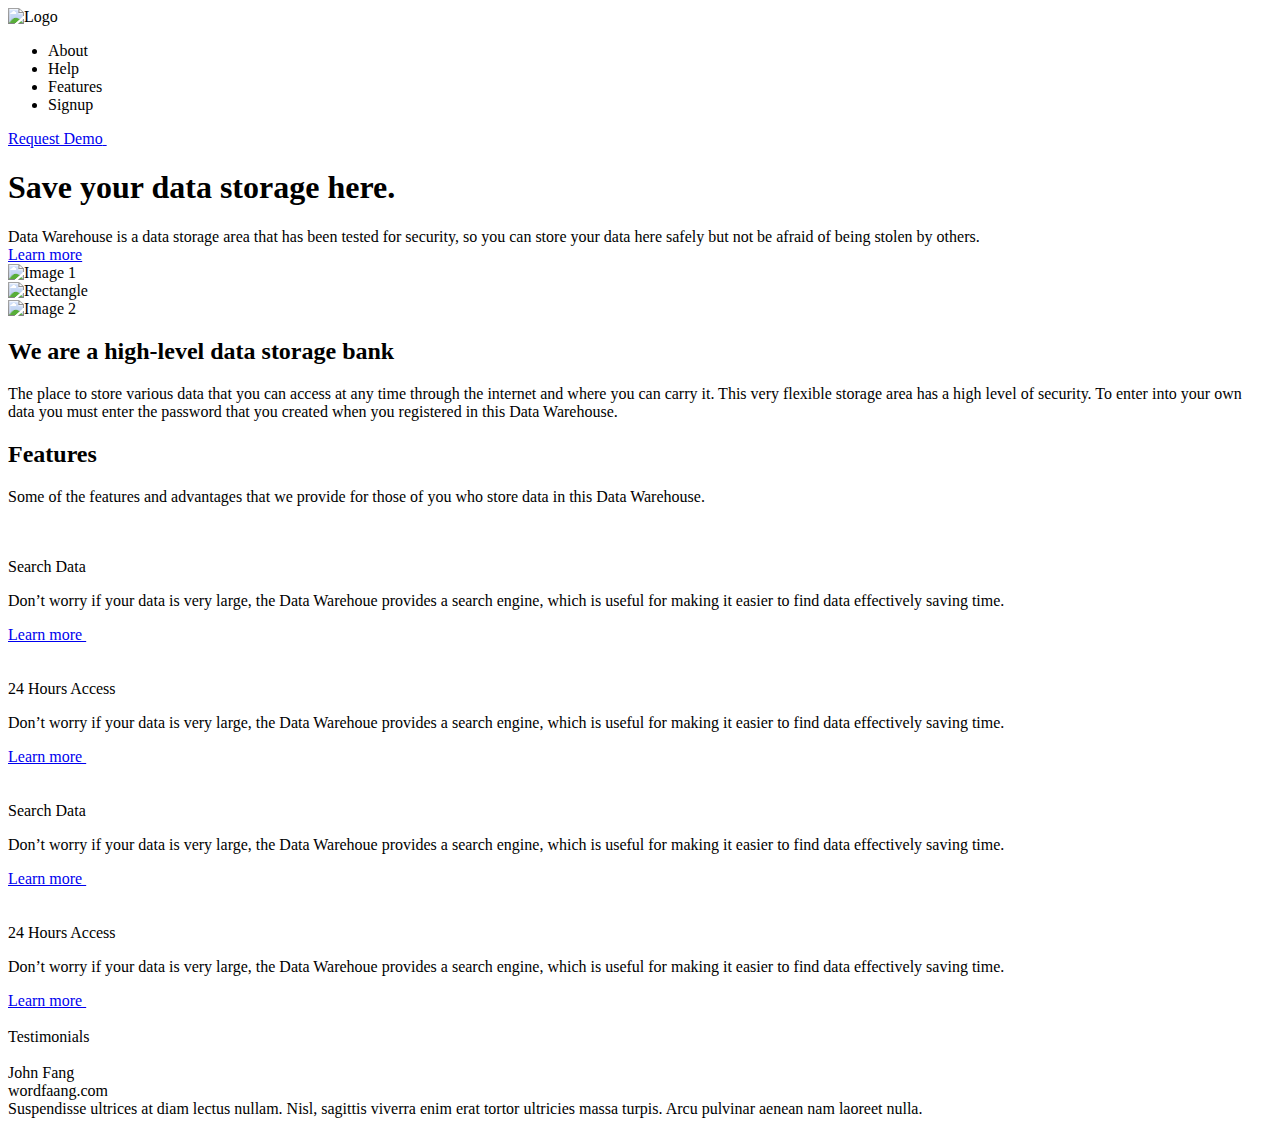
==== index.html @ 88a45e77 "Primeito card" ====
<!DOCTYPE html>
<html lang="pt-br">
   <head>
      <meta charset="UTF-8" />
      <meta name="viewport" content="width=device-width, user-scalable=0, initial-scale=1.0" />
      <link rel="stylesheet" href="/slabshot/styles/styles.css" />
      <title>Slabshot</title>
   </head>
   <body>
      <header>
         <div class="container">
            <div class="logo">
               <img src="/slabshot/assets/logo.svg" alt="Logo" />
            </div>
            <nav>
               <div class="menu">
                  <ul>
                     <li id="about">About</li>
                     <li>Help</li>
                     <li>Features</li>
                     <li>Signup</li>
                  </ul>
               </div>
            </nav>
            <div class="buttonDemo">
               <div class="buttonNav">
                  <a href="#"><span>Request Demo</span> <img src="/slabshot/images/icons/seta.svg" alt="" /></a>
               </div>
            </div>
         </div>
      </header>
      <main>
         <div class="container">
            <div class="column">
               <div id="title">
                  <h1>Save your data storage here.</h1>
               </div>
               <div id="sub-title">
                  Data Warehouse is a data storage area that has been tested for security, so you can store your data here safely but not be afraid of being stolen by others.
               </div>
               <div class="buttonLearnMore">
                  <a href="#"><span>Learn more</span> </a>
               </div>
            </div>
            <img src="/slabshot/images/image1.svg" alt="Image 1" />
         </div>
      </main>
      <section>
         <div class="container">
            <img id="rectangle" src="/slabshot/assets/rectangle.svg" alt="Rectangle" />
            <div class="storage">
               <img src="/slabshot/images/image2.svg" alt="Image 2" />
               <div class="column">
                  <div class="titleStorage">
                     <h2>We are a high-level data storage bank</h2>
                  </div>
                  <div class="textStorage">
                     The place to store various data that you can access at any time through the internet and where you can carry it. This very flexible storage area has a high level of security. To enter into your own data you must
                     enter the password that you created when you registered in this Data Warehouse.
                  </div>
               </div>
            </div>
         </div>
      </section>
      <section>
         <div class="container">
            <div class="features">
               <div class="column">
                  <div class="title-features">
                     <h2>Features</h2>
                  </div>
                  <div class="subtitle-features">
                     <p>Some of the features and advantages that we provide for those of you who store data in this Data Warehouse.</p>
                  </div>
               </div>
            </div>
         </div>
      </section>
      <section>
         <div class="container">
            <div class="block-top">
               <div class="blockOne">
                  <div class="rectangle">
                     <img src="/slabshot/assets/rectangle3.svg" alt="" />
                  </div>
                  <div class="img-block">
                     <img src="/slabshot/images/image3.svg" alt="" />
                  </div>
                  <div class="title-sub-block">
                     <div class="title-block">
                        Search Data
                     </div>
                     <div class="text-block">
                        <p>Don’t worry if your data is very large, the Data Warehoue provides a search engine, which is useful for making it easier to find data effectively saving time.</p>
                     </div>
                     <div class="lear-more-block">
                        <a href="/">
                        Learn more
                        <img src="/slabshot/images/icons/seta.svg" alt="" />
                        </a>
                     </div>
                  </div>
               </div>
               <div class="blockTwo">
                  <div class="rectangle">
                     <img src="/slabshot/assets/rectangle4.svg" alt="" />
                  </div>
                  <div class="img-block">
                     <img src="/slabshot/images/image4.svg" alt="" />
                  </div>
                  <div class="title-sub-block">
                     <div class="title-block">
                        24 Hours Access
                     </div>
                     <div class="text-block">
                        <p>Don’t worry if your data is very large, the Data Warehoue provides a search engine, which is useful for making it easier to find data effectively saving time.</p>
                     </div>
                     <div class="lear-more-block">
                        <a href="/">
                        Learn more
                        <img src="/slabshot/images/icons/seta.svg" alt="" />
                        </a>
                     </div>
                  </div>
               </div>
            </div>
         </div>
      </section>
      <section>
         <div class="container">
            <div class="botton-block">
               <div class="blockThree">
                  <div class="rectangle">
                     <img src="/slabshot/assets/rectangle5.svg" alt="" />
                  </div>
                  <div class="img-block">
                     <img src="/slabshot/images/image5.svg" alt="" />
                  </div>
                  <div class="title-sub-block">
                     <div class="title-block">
                        Search Data
                     </div>
                     <div class="text-block">
                        <p>Don’t worry if your data is very large, the Data Warehoue provides a search engine, which is useful for making it easier to find data effectively saving time.</p>
                     </div>
                     <div class="lear-more-block">
                        <a href="/">
                        Learn more
                        <img src="/slabshot/images/icons/seta.svg" alt="" />
                        </a>
                     </div>
                  </div>
               </div>
               <div class="blockFour">
                  <div class="rectangle">
                     <img src="/slabshot/assets/rectangle6.svg" alt="" />
                  </div>
                  <div class="img-block">
                     <img src="/slabshot/images/image6.svg" alt="" />
                  </div>
                  <div class="title-sub-block">
                     <div class="title-block">
                        24 Hours Access
                     </div>
                     <div class="text-block">
                        <p>Don’t worry if your data is very large, the Data Warehoue provides a search engine, which is useful for making it easier to find data effectively saving time.</p>
                     </div>
                     <div class="lear-more-block">
                        <a href="/">
                        Learn more
                        <img src="/slabshot/images/icons/seta.svg" alt="" />
                        </a>
                     </div>
                  </div>
               </div>
            </div>
         </div>
      </section>

    

      <section>
         <div class="container">
            <div class="testimonials">
            <img id="rectangle-testimonials" src="/slabshot/assets/rectangle7.svg" alt="" />

           
               <div class="title-testimonials">
                  Testimonials
               </div>

               <div class="card-main">
                 <div class="photo">
                  <img src="/slabshot/images/ellipse1.svg" alt="">
                 </div>


                  <div class="escritos">
                        <div class="title-card">
                           John Fang
                        </div>
                        <div class="info-card">
                           wordfaang.com
                        </div>
                        <div class="text-card">
                           Suspendisse ultrices at diam lectus nullam. Nisl, sagittis viverra enim erat tortor ultricies massa turpis. Arcu pulvinar aenean nam laoreet nulla.
                        </div>
                  </div>
               </div>

            </div>
         </div>
      </section>






   </body>
</html>
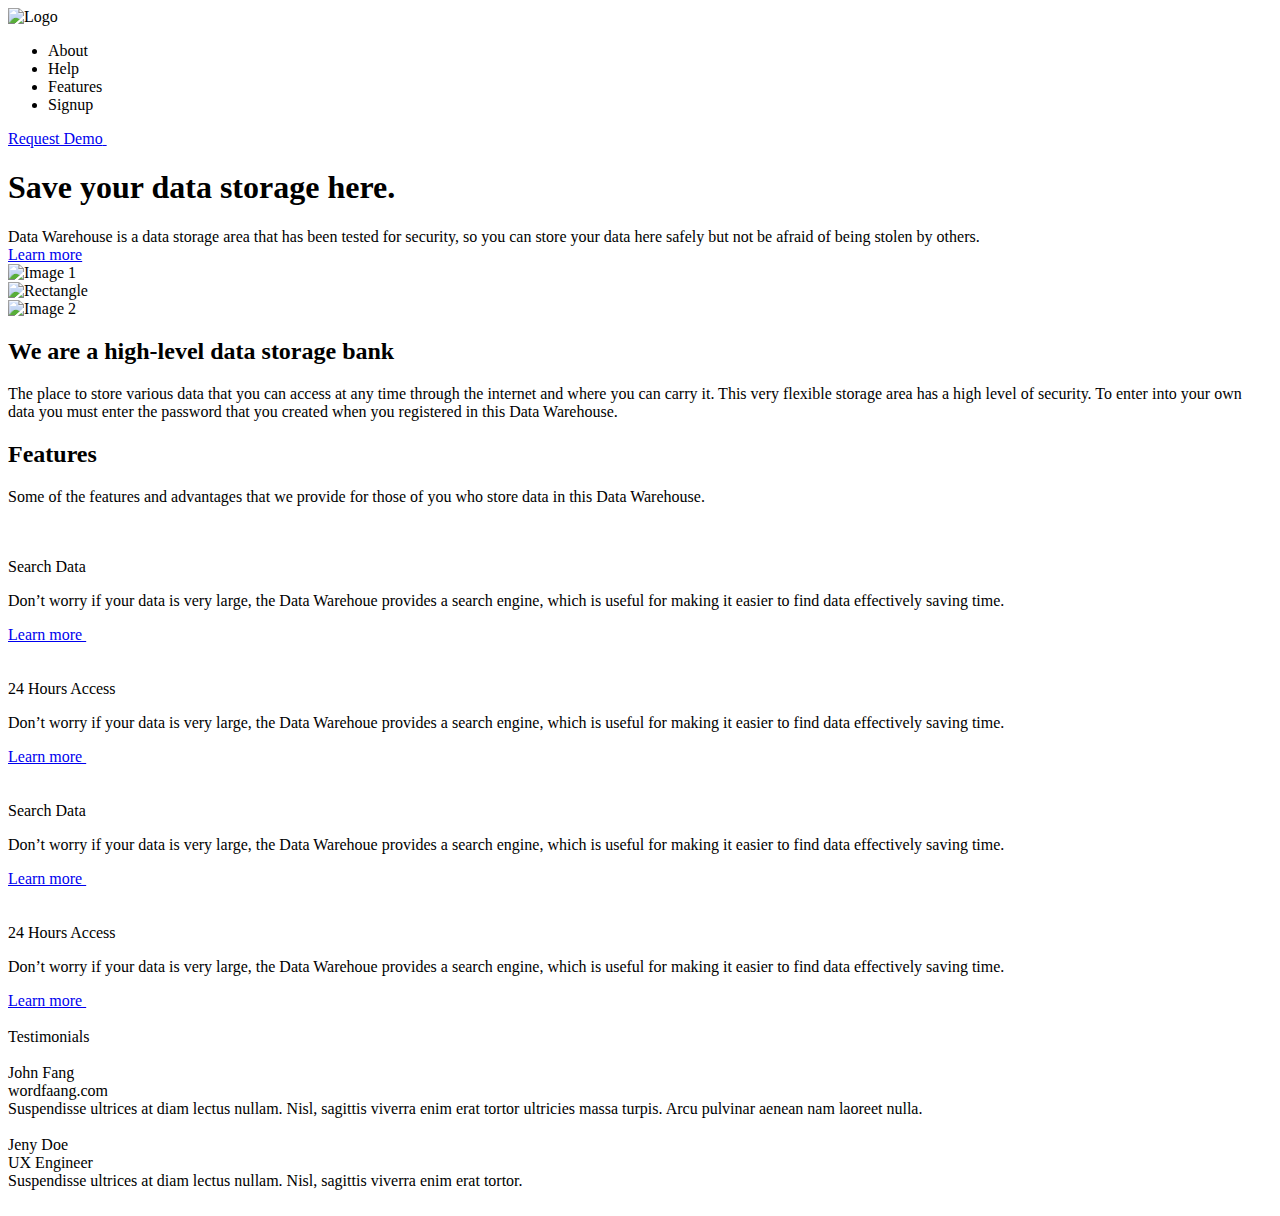
==== commit 0bbe05a2: "Tela Testemunhas" ====
--- a/index.html
+++ b/index.html
@@ -176,46 +176,50 @@
             </div>
          </div>
       </section>
-
-    
-
       <section>
          <div class="container">
             <div class="testimonials">
-            <img id="rectangle-testimonials" src="/slabshot/assets/rectangle7.svg" alt="" />
-
-           
+               <img id="rectangle-testimonials" src="/slabshot/assets/rectangle7.svg" alt="" />
                <div class="title-testimonials">
                   Testimonials
                </div>
-
                <div class="card-main">
-                 <div class="photo">
-                  <img src="/slabshot/images/ellipse1.svg" alt="">
-                 </div>
-
-
+                  <div class="photo">
+                     <img src="/slabshot/images/ellipse1.svg" alt="" />
+                  </div>
                   <div class="escritos">
-                        <div class="title-card">
-                           John Fang
-                        </div>
-                        <div class="info-card">
-                           wordfaang.com
-                        </div>
-                        <div class="text-card">
-                           Suspendisse ultrices at diam lectus nullam. Nisl, sagittis viverra enim erat tortor ultricies massa turpis. Arcu pulvinar aenean nam laoreet nulla.
-                        </div>
-                  </div>
-               </div>
-
-            </div>
-         </div>
-      </section>
-
-
-
-
-
-
+                     <div class="title-card">
+                        John Fang
+                     </div>
+                     <div class="info-card">
+                        wordfaang.com
+                     </div>
+                     <div class="text-card">
+                        Suspendisse ultrices at diam lectus nullam. Nisl, sagittis viverra enim erat tortor ultricies massa turpis. Arcu pulvinar aenean nam laoreet nulla.
+                     </div>
+                  </div>
+               </div>
+               <div class="card-no-main">
+                  <div class="photo">
+                     <img src="/slabshot/images/ellipse2.svg" alt="">
+                  </div>
+                  <div class="escritos">
+                     <div class="title-card">
+                        Jeny Doe
+                     </div>
+                     <div class="info-card">
+                        UX Engineer
+                     </div>
+                     <div class="text-card">
+                        Suspendisse ultrices at diam lectus nullam. Nisl, sagittis viverra enim erat tortor.
+                     </div>
+                  </div>
+               </div>
+               <div class="slide">
+                  <img src="/slabshot/assets/slide.svg" alt="">
+               </div>
+            </div>
+         </div>
+      </section>
    </body>
 </html>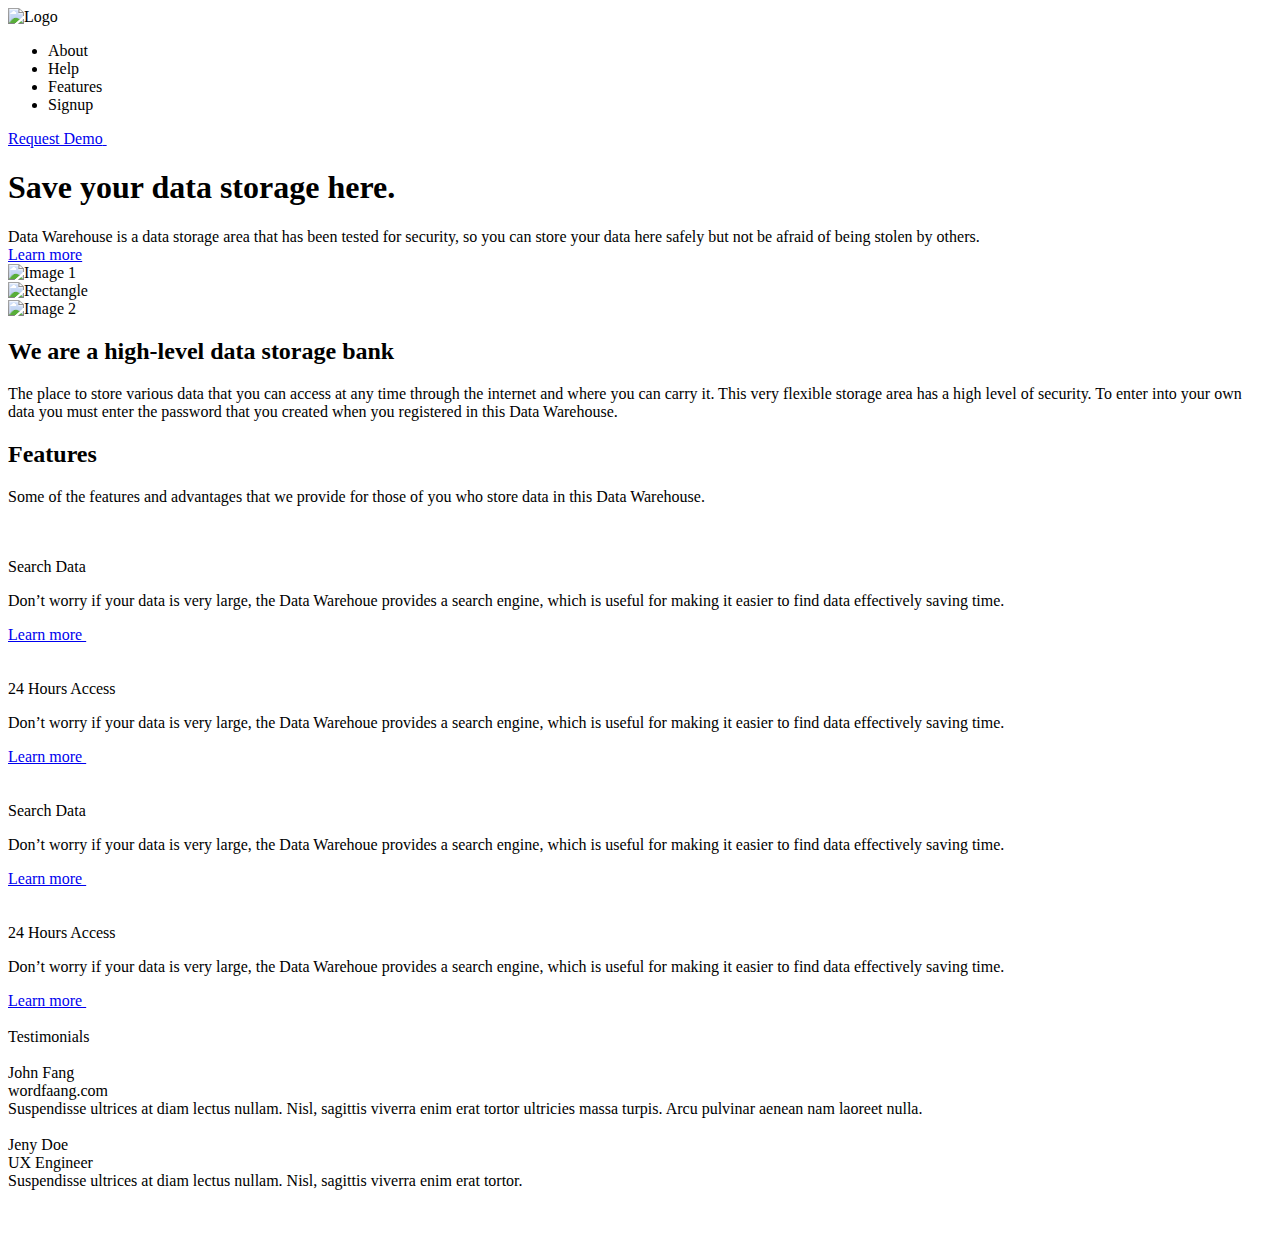
==== commit 777c8162: "Tela Testemunhas" ====
--- a/index.html
+++ b/index.html
@@ -218,6 +218,16 @@
                <div class="slide">
                   <img src="/slabshot/assets/slide.svg" alt="">
                </div>
+
+               <div class="setinhas">
+                  <div class="seta-contraria">
+                     <img src="/slabshot/images/icons/seta-invertida.svg" alt="">
+                     
+                  </div>
+                  <div class="setinha">
+                     <img src="/slabshot/images/icons/seta-branca.svg" alt="" >
+                  </div>
+               </div>
             </div>
          </div>
       </section>
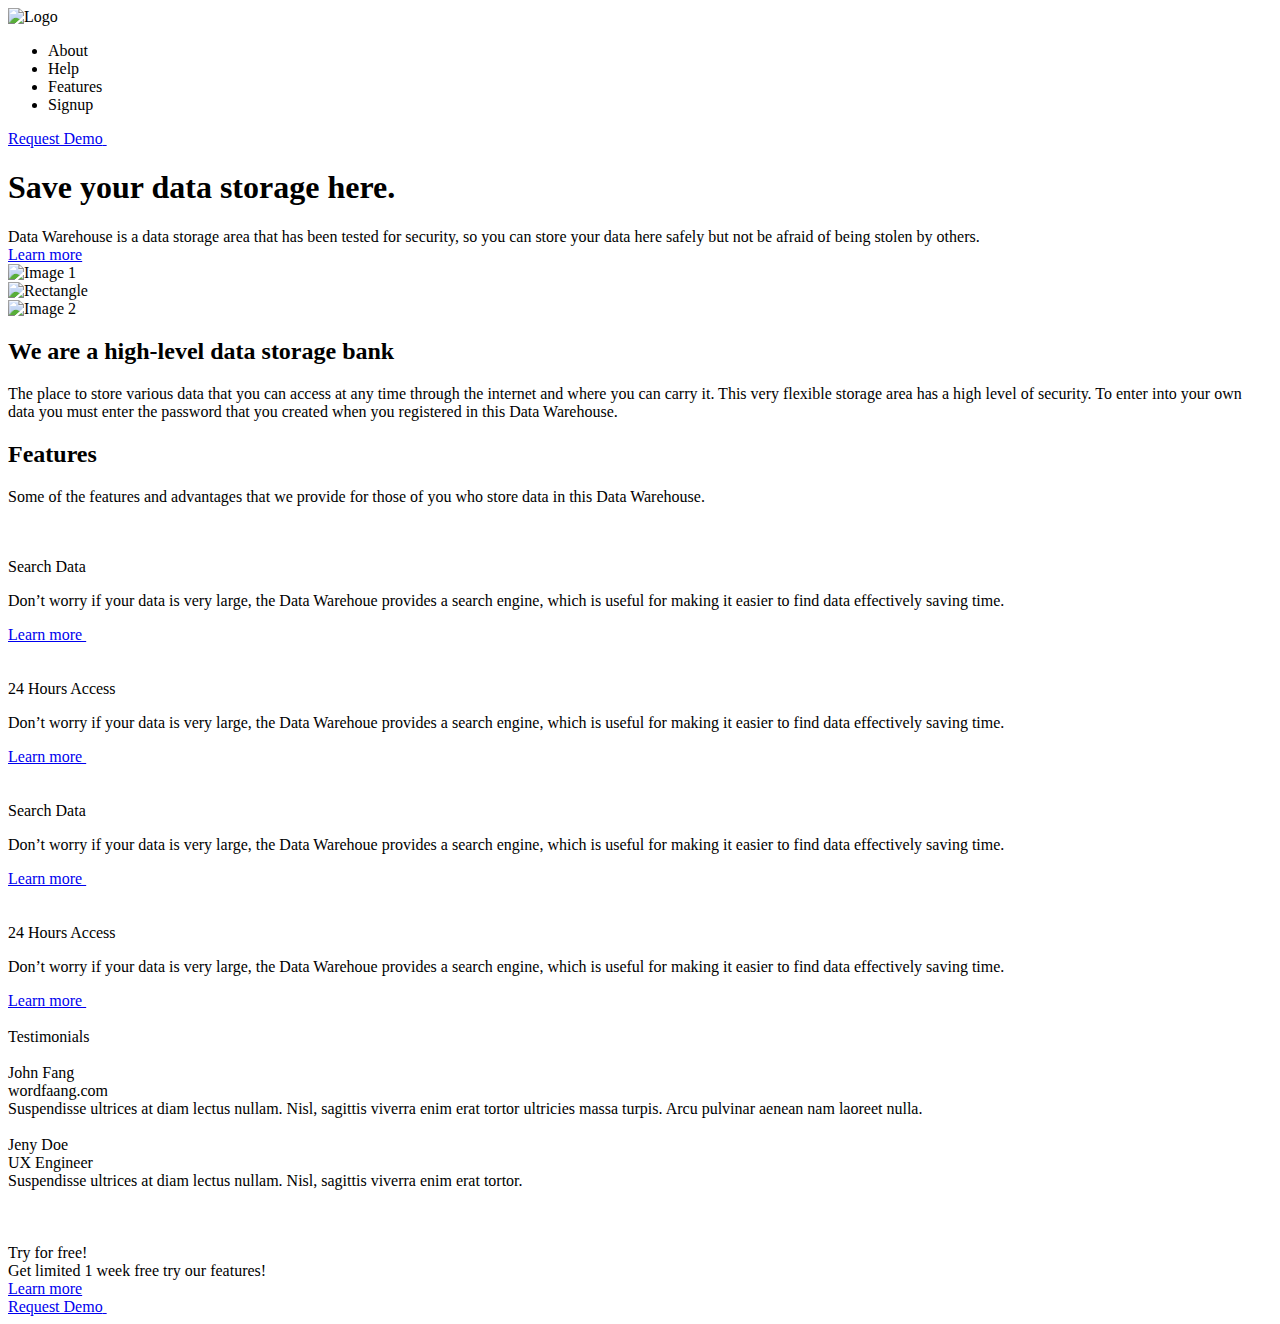
==== commit 346d7a19: "Footer" ====
--- a/index.html
+++ b/index.html
@@ -221,15 +221,52 @@
 
                <div class="setinhas">
                   <div class="seta-contraria">
-                     <img src="/slabshot/images/icons/seta-invertida.svg" alt="">
+                    <a href=""><img src="/slabshot/images/icons/seta-invertida.svg" alt=""></a> 
                      
                   </div>
                   <div class="setinha">
-                     <img src="/slabshot/images/icons/seta-branca.svg" alt="" >
-                  </div>
-               </div>
-            </div>
-         </div>
-      </section>
+                    <a href=""><img src="/slabshot/images/icons/seta-branca.svg" alt="" ></a> 
+                  </div>
+               </div>
+            </div>
+         </div>
+      </section>
+      <footer>
+         <section>
+            <div class="divisor">
+
+            </div>
+         </section>
+
+         <section>
+            <div class="container">
+              <div class="title-subtitle-footer">
+                 <div class="title-sub-footer">
+                  <div class="title-footer">
+                     Try for free!
+                  </div>
+                  <div class="subtitle-footer">
+                     Get limited 1 week free try our features!
+                  </div>
+                 </div>
+
+                  <div class="buttons-footer">
+                     <div class="buttonDemo">
+                        <div class="buttonLearnMoreFooter">
+                           <a href="#"><span>Learn more</span> </a>
+                        </div>
+                        
+                        <div class="buttonFooter">
+                           <a href="#"><span>Request Demo</span> <img src="/slabshot/images/icons/seta.svg" alt="" /></a>
+                        </div>
+                     
+
+                     
+                  </div>
+                  </div>
+              </div>
+            </div>
+         </section>
+      </footer>
    </body>
 </html>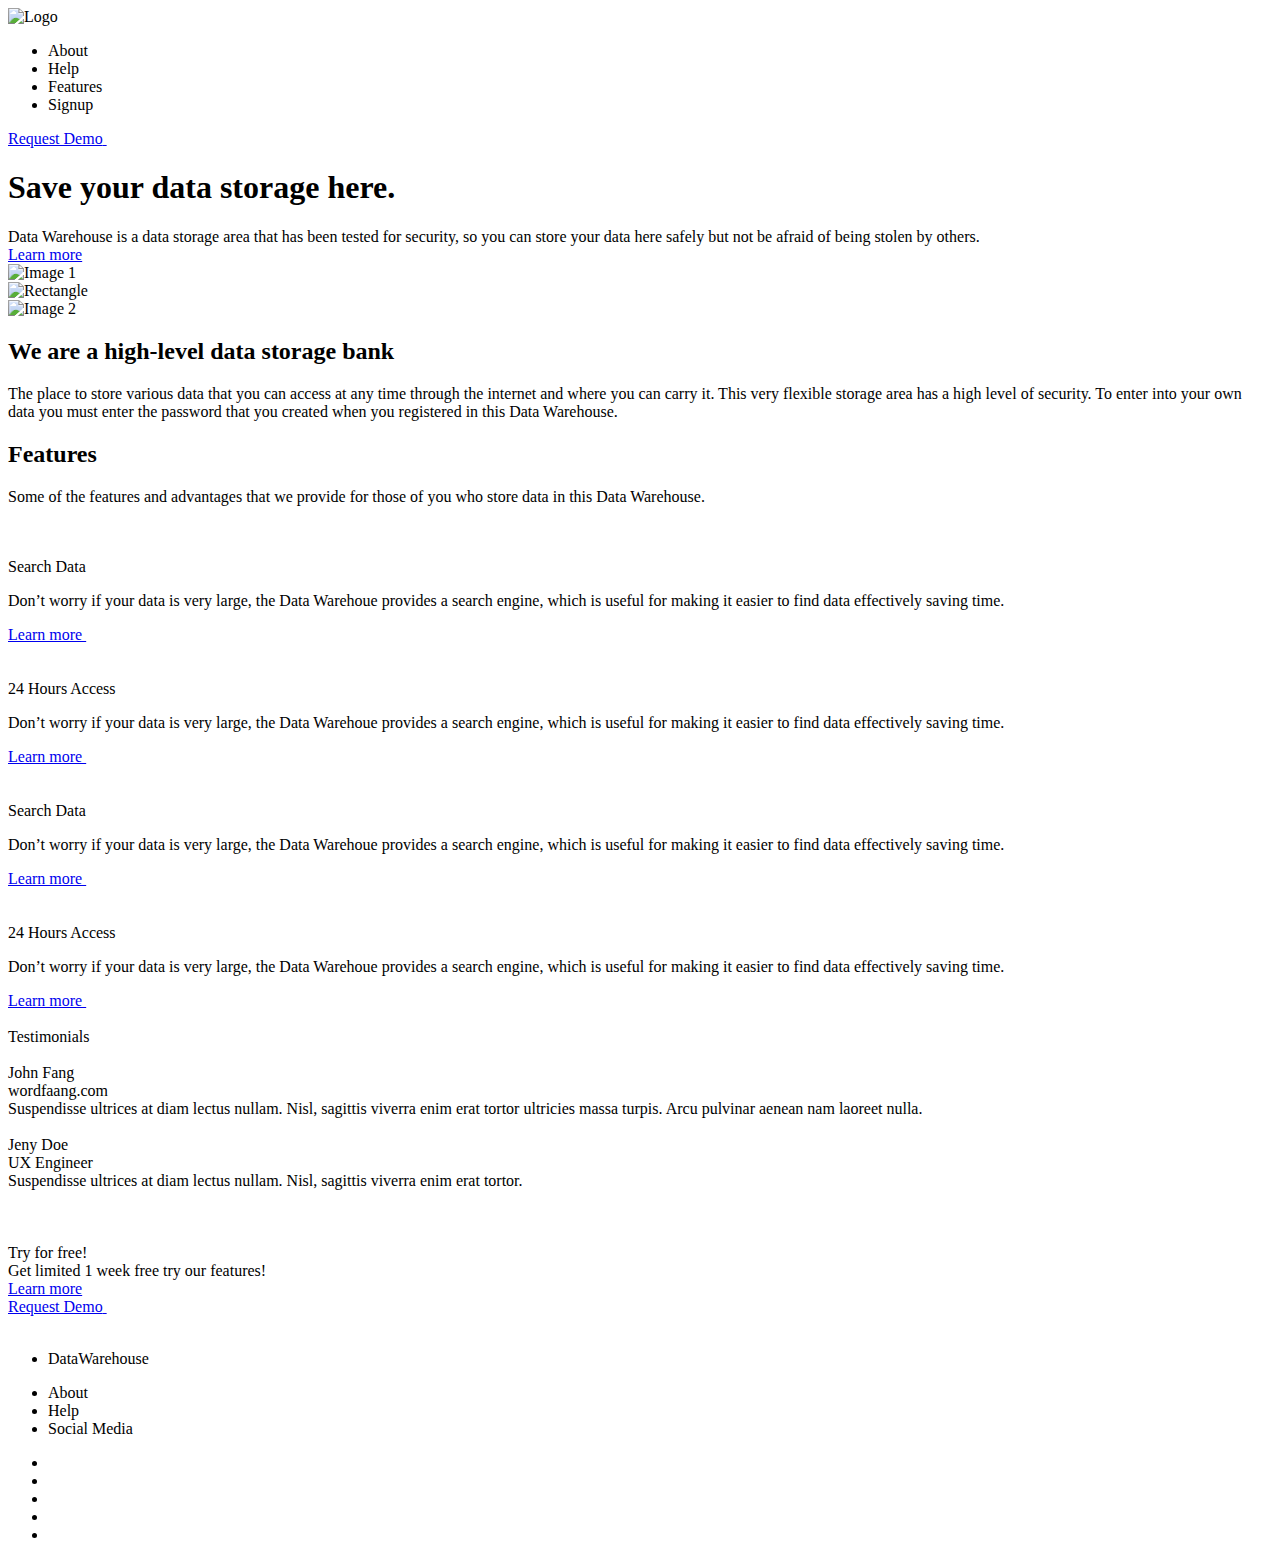
==== commit 380898ba: "Footer" ====
--- a/index.html
+++ b/index.html
@@ -262,11 +262,49 @@
                      
 
                      
-                  </div>
+                     </div>
                   </div>
               </div>
             </div>
          </section>
+
+         <section>
+           <div class="container">
+               <div class="coluna1">
+                  <div class="logo-project">
+                     <div class="logo-footer">
+                        <img src="/slabshot/assets/logo.svg" alt="">
+                     
+                     </div>
+                     <div class="list">
+                        <ul>
+                           <li id="primeiro">DataWarehouse</li>
+                           
+                        </ul>
+
+                        <ul id="segunda">
+                           <li>About</li>
+                           <li>Help</li>
+                           <li>Social Media</li>
+                        </ul>
+                     </div>
+                  </div>
+               </div>
+
+               <div class="coluna2">
+                  <ul>
+               
+                     <li></li>
+                     <li></li>
+                     <li></li>
+                     <li></li>
+                     <li></li>
+                  </ul>   
+               </div>
+               <div class="coluna3"> </div>
+               <div class="coluna4"> </div>
+         </section>
+           </div>
       </footer>
    </body>
 </html>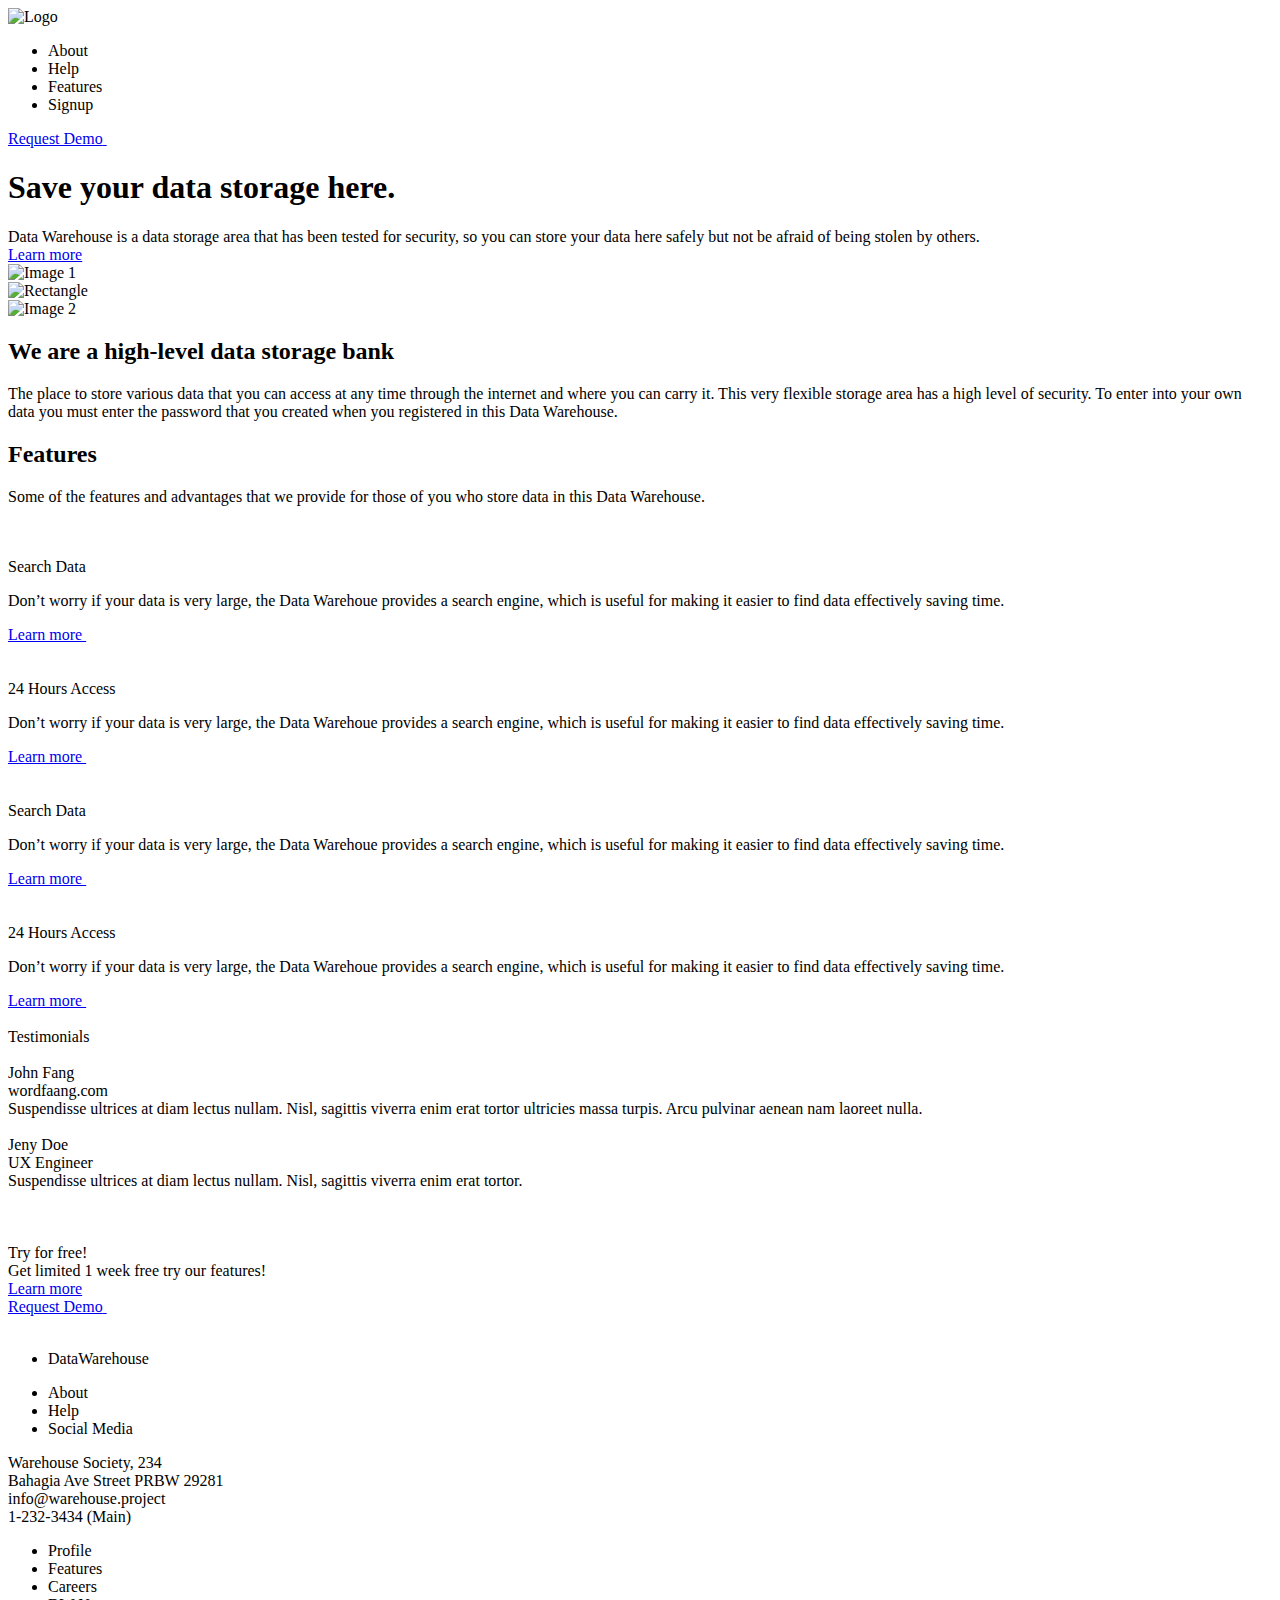
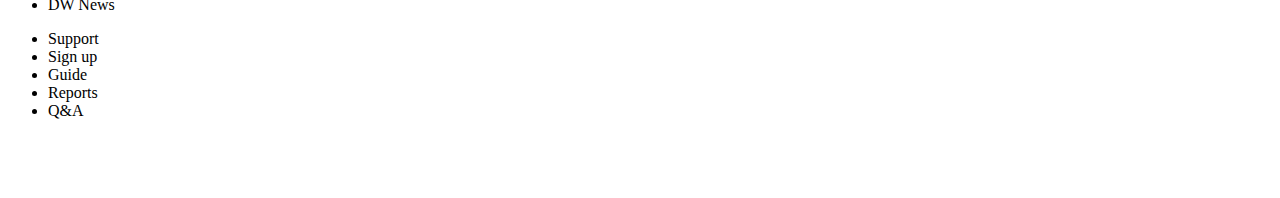
==== commit c24c6545: "Footer" ====
--- a/index.html
+++ b/index.html
@@ -218,14 +218,12 @@
                <div class="slide">
                   <img src="/slabshot/assets/slide.svg" alt="">
                </div>
-
                <div class="setinhas">
                   <div class="seta-contraria">
-                    <a href=""><img src="/slabshot/images/icons/seta-invertida.svg" alt=""></a> 
-                     
+                     <a href=""><img src="/slabshot/images/icons/seta-invertida.svg" alt=""></a> 
                   </div>
                   <div class="setinha">
-                    <a href=""><img src="/slabshot/images/icons/seta-branca.svg" alt="" ></a> 
+                     <a href=""><img src="/slabshot/images/icons/seta-branca.svg" alt="" ></a> 
                   </div>
                </div>
             </div>
@@ -234,77 +232,99 @@
       <footer>
          <section>
             <div class="divisor">
-
             </div>
          </section>
-
          <section>
             <div class="container">
-              <div class="title-subtitle-footer">
-                 <div class="title-sub-footer">
-                  <div class="title-footer">
-                     Try for free!
-                  </div>
-                  <div class="subtitle-footer">
-                     Get limited 1 week free try our features!
-                  </div>
-                 </div>
-
+               <div class="title-subtitle-footer">
+                  <div class="title-sub-footer">
+                     <div class="title-footer">
+                        Try for free!
+                     </div>
+                     <div class="subtitle-footer">
+                        Get limited 1 week free try our features!
+                     </div>
+                  </div>
                   <div class="buttons-footer">
                      <div class="buttonDemo">
                         <div class="buttonLearnMoreFooter">
                            <a href="#"><span>Learn more</span> </a>
                         </div>
-                        
                         <div class="buttonFooter">
                            <a href="#"><span>Request Demo</span> <img src="/slabshot/images/icons/seta.svg" alt="" /></a>
                         </div>
-                     
-
-                     
-                     </div>
-                  </div>
-              </div>
+                     </div>
+                  </div>
+               </div>
             </div>
          </section>
-
          <section>
-           <div class="container">
-               <div class="coluna1">
-                  <div class="logo-project">
-                     <div class="logo-footer">
-                        <img src="/slabshot/assets/logo.svg" alt="">
-                     
-                     </div>
-                     <div class="list">
+            <div class="container">
+            <div class="coluna1">
+               <div class="logo-project">
+                  <div class="logo-footer">
+                     <img src="/slabshot/assets/logo.svg" alt="">
+                  </div>
+                  <div class="list">
+                     <ul>
+                        <li id="primeiro">DataWarehouse</li>
+                     </ul>
+                     <ul id="segunda">
+                        <li>About</li>
+                        <li>Help</li>
+                        <li>Social Media</li>
+                     </ul>
+                  </div>
+               </div>
+            </div>
+         </section>
+         <section>
+            <div class="coluna2">
+               <div class="container">
+                  <div class="contato">
+                     <div class="endereco">
+                        Warehouse Society, 234 <br>
+                        Bahagia Ave Street PRBW 29281
+                     </div>
+                     <div class="email-number">
+                        info@warehouse.project <br> 1-232-3434 (Main)
+                     </div>
+                  </div>
+                  <div class="listis">
+                     <div class="list-about">
                         <ul>
-                           <li id="primeiro">DataWarehouse</li>
-                           
+                           <li> Profile</li>
+                           <li> Features</li>
+                           <li> Careers</li>
+                           <li> DW News </li>
                         </ul>
-
-                        <ul id="segunda">
-                           <li>About</li>
-                           <li>Help</li>
-                           <li>Social Media</li>
+                     </div>
+                     <div class="list-help">
+                        <ul>
+                           <li> Support</li>
+                           <li>  Sign up</li>
+                           <li> Guide</li>
+                           <li> Reports </li>
+                           <li> Q&A </li>
                         </ul>
                      </div>
                   </div>
-               </div>
-
-               <div class="coluna2">
-                  <ul>
-               
-                     <li></li>
-                     <li></li>
-                     <li></li>
-                     <li></li>
-                     <li></li>
-                  </ul>   
-               </div>
-               <div class="coluna3"> </div>
-               <div class="coluna4"> </div>
+                  <div class="social-media-footer">
+                     <div class="facebook">
+                        <img src="/slabshot/images/icons/facebook.svg" alt="">
+                     </div>
+                     <div class="twitter">
+                        <img src="/slabshot/images/icons/twitter.svg" alt="">
+                     </div>
+                     <div class="instagram">
+                        <img src="/slabshot/images/icons/instagram.svg" alt="">
+                     </div>
+                  </div>
+               </div>
+            </div>
+            <div class="coluna3"> </div>
+            <div class="coluna4"> </div>
          </section>
-           </div>
       </footer>
    </body>
 </html>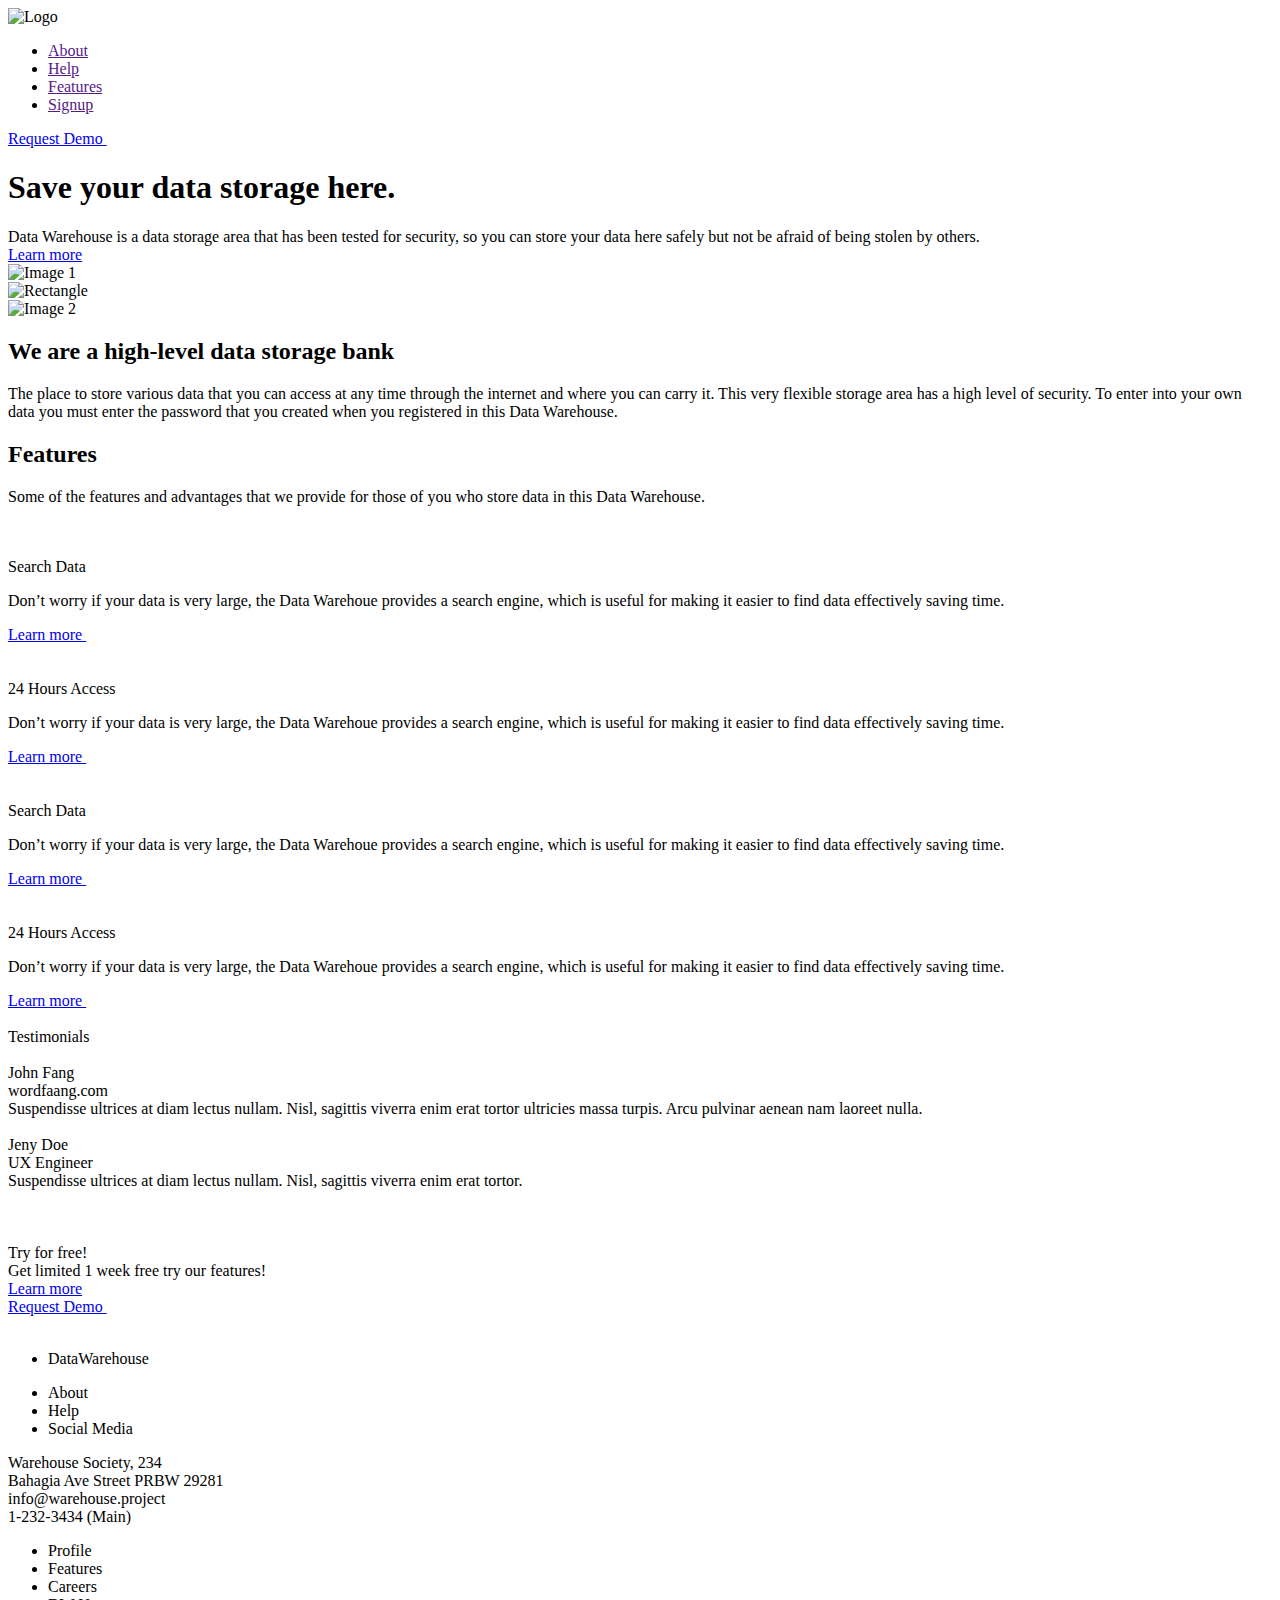
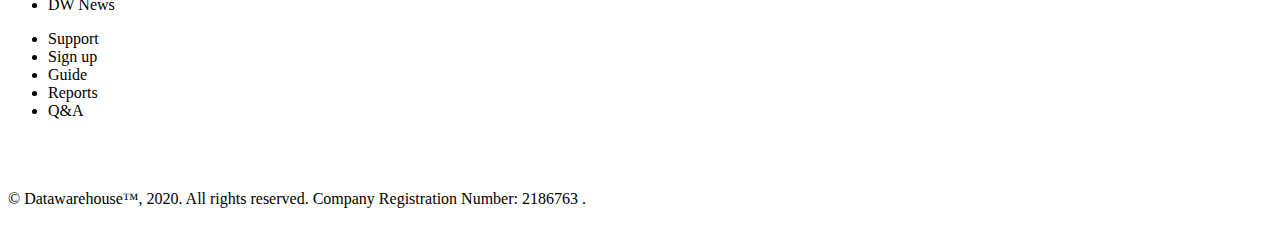
==== commit ce7c37a4: "Layout completo" ====
--- a/index.html
+++ b/index.html
@@ -15,10 +15,10 @@
             <nav>
                <div class="menu">
                   <ul>
-                     <li id="about">About</li>
-                     <li>Help</li>
-                     <li>Features</li>
-                     <li>Signup</li>
+                     <li id="about"> <a href=""> About</a></li>
+                     <li> <a href="">Help</a></li>
+                     <li> <a href="">Features</a></li>
+                     <li> <a href="">Signup</a></li>
                   </ul>
                </div>
             </nav>
@@ -322,8 +322,16 @@
                   </div>
                </div>
             </div>
-            <div class="coluna3"> </div>
-            <div class="coluna4"> </div>
+         </section>
+         <section>
+            <div class="container">
+               <div class="coluna3">
+                  <dig class="reserved">© Datawarehouse™, 2020. All rights reserved. Company Registration Number: <span>2186763</span> .</dig>
+                  <div class="chat">
+                     <img src="/slabshot/images/icons/chat.svg" alt="">
+                  </div>
+               </div>
+            </div>
          </section>
       </footer>
    </body>
